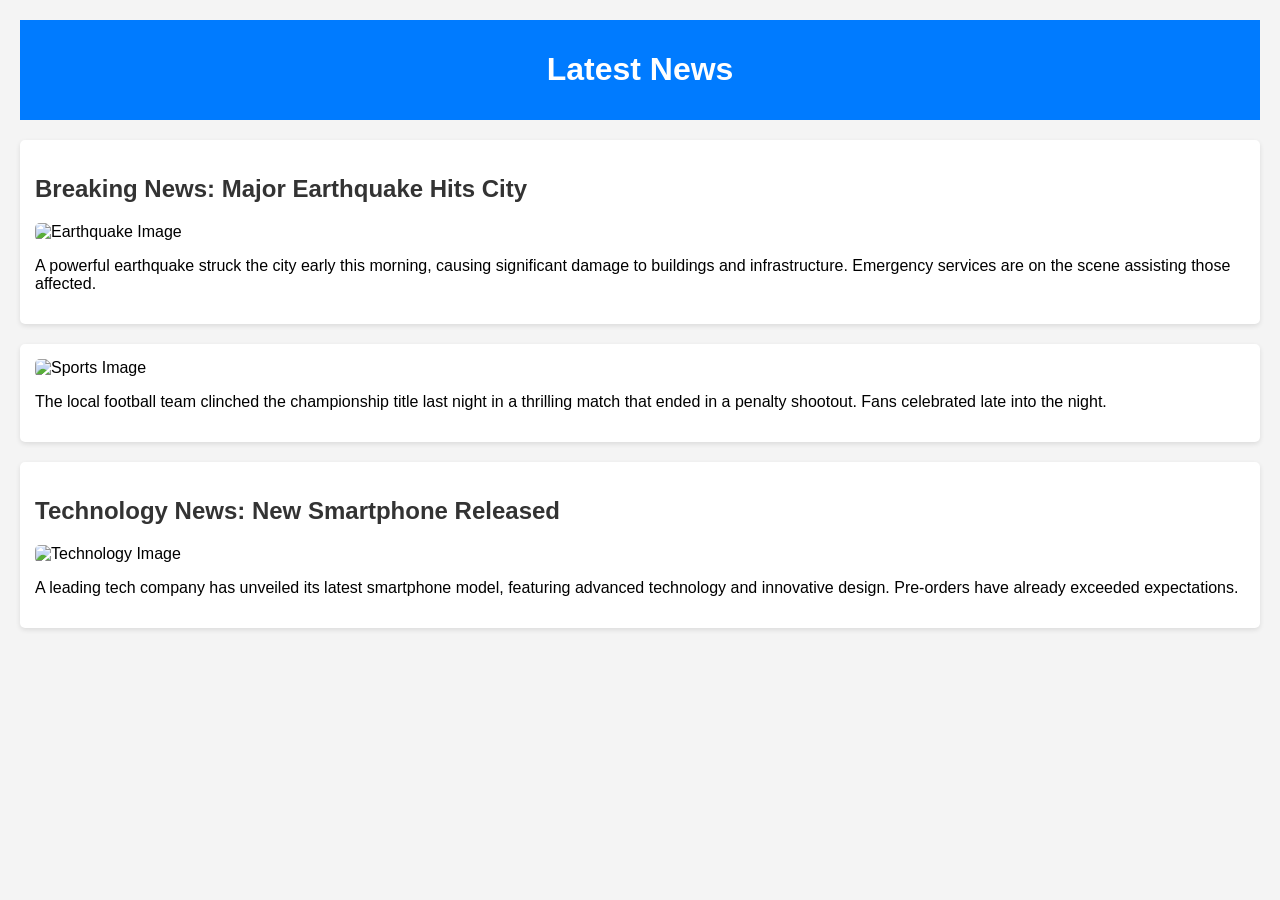
==== news.html @ 21c67663 "Create news.html" ====
<!DOCTYPE html>
<html lang="en">
<head>
    <meta charset="UTF-8">
    <meta name="viewport" content="width=device-width, initial-scale=1.0">
    <title>Latest News</title>
    <style>
        body {
            font-family: Arial, sans-serif;
            margin: 0;
            padding: 20px;
            background-color: #f4f4f4;
        }
        header {
            background: #007BFF; /* Match the navigation bar color */
            color: white;
            padding: 10px 0;
            text-align: center;
        }
        article {
            background: white;
            margin: 20px 0;
            padding: 15px;
            border-radius: 5px;
            box-shadow: 0 2px 5px rgba(0,0,0,0.1);
        }
        img {
            max-width: 100%;
            height: auto;
            border-radius: 5px;
        }
        h2 {
            color: #333;
        }
    </style>
</head>
<body>

<header>
    <h1>Latest News</h1>
</header>

<article>
    <h2>Breaking News: Major Earthquake Hits City</h2>
    <img src="https://images.unsplash.com/photo-1588436706487-9d55d73a39e3" alt="Earthquake Image">
    <p>A powerful earthquake struck the city early this morning, causing significant damage to buildings and infrastructure. Emergency services are on the scene assisting those affected.</p>
</article>

<article>
    <img src="https://images.unsplash.com/photo-1517649763962-0c623066013b" alt="Sports Image">
    <p>The local football team clinched the championship title last night in a thrilling match that ended in a penalty shootout. Fans celebrated late into the night.</p>
</article>

<article>
    <h2>Technology News: New Smartphone Released</h2>
    <img src="https://images.unsplash.com/photo-1519389950473-47ba0277781c" alt="Technology Image">
    <p>A leading tech company has unveiled its latest smartphone model, featuring advanced technology and innovative design. Pre-orders have already exceeded expectations.</p>
</article>



</body>
</html>
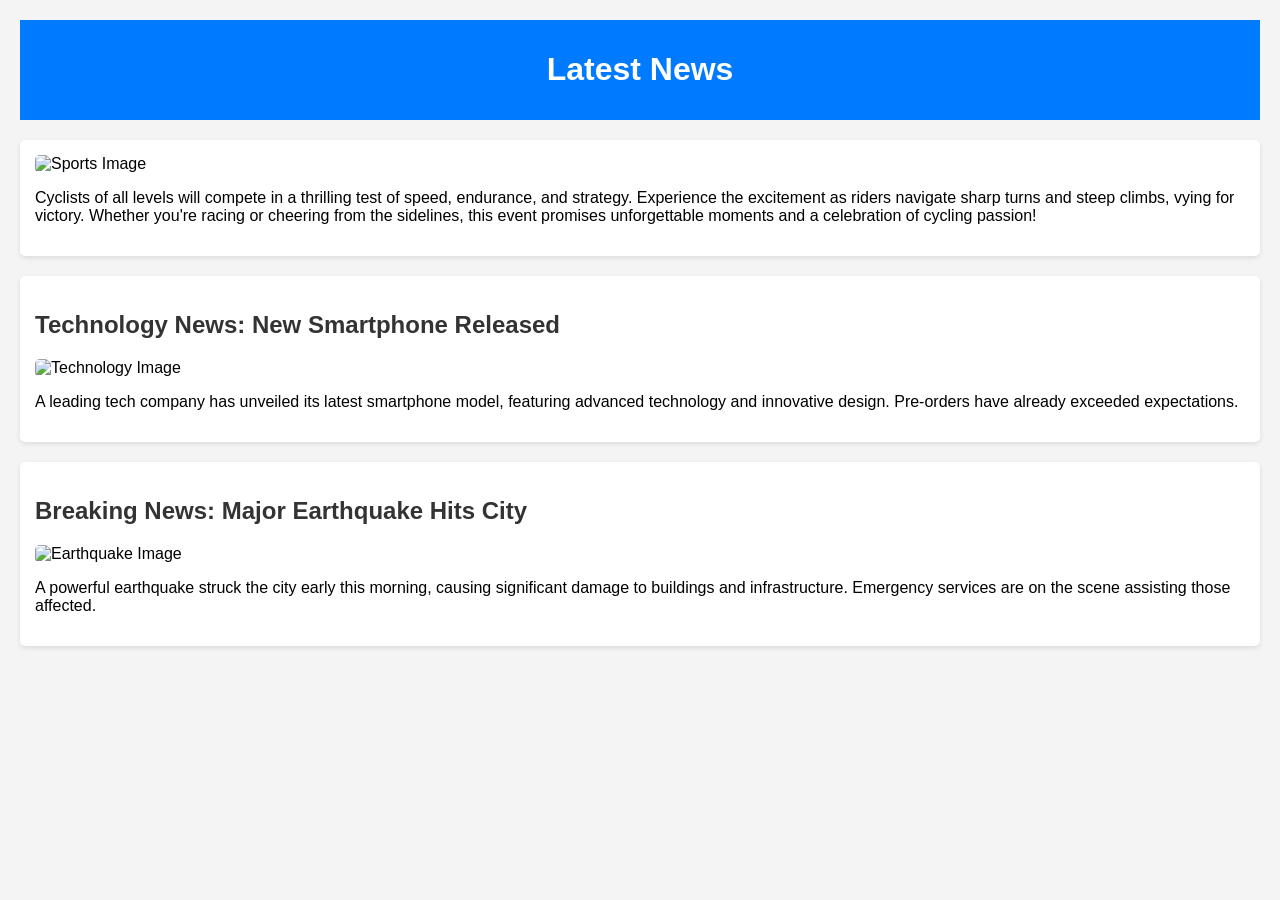
==== commit 222b358e: "Update news.html" ====
--- a/news.html
+++ b/news.html
@@ -40,15 +40,11 @@
     <h1>Latest News</h1>
 </header>
 
-<article>
-    <h2>Breaking News: Major Earthquake Hits City</h2>
-    <img src="https://images.unsplash.com/photo-1588436706487-9d55d73a39e3" alt="Earthquake Image">
-    <p>A powerful earthquake struck the city early this morning, causing significant damage to buildings and infrastructure. Emergency services are on the scene assisting those affected.</p>
-</article>
+
 
 <article>
     <img src="https://images.unsplash.com/photo-1517649763962-0c623066013b" alt="Sports Image">
-    <p>The local football team clinched the championship title last night in a thrilling match that ended in a penalty shootout. Fans celebrated late into the night.</p>
+    <p>Cyclists of all levels will compete in a thrilling test of speed, endurance, and strategy. Experience the excitement as riders navigate sharp turns and steep climbs, vying for victory. Whether you're racing or cheering from the sidelines, this event promises unforgettable moments and a celebration of cycling passion!</p>
 </article>
 
 <article>
@@ -57,6 +53,11 @@
     <p>A leading tech company has unveiled its latest smartphone model, featuring advanced technology and innovative design. Pre-orders have already exceeded expectations.</p>
 </article>
 
+    <article>
+    <h2>Breaking News: Major Earthquake Hits City</h2>
+    <img src="https://images.unsplash.com/photo-1588436706487-9d55d73a39e3" alt="Earthquake Image">
+    <p>A powerful earthquake struck the city early this morning, causing significant damage to buildings and infrastructure. Emergency services are on the scene assisting those affected.</p>
+</article>
 
 
 </body>
